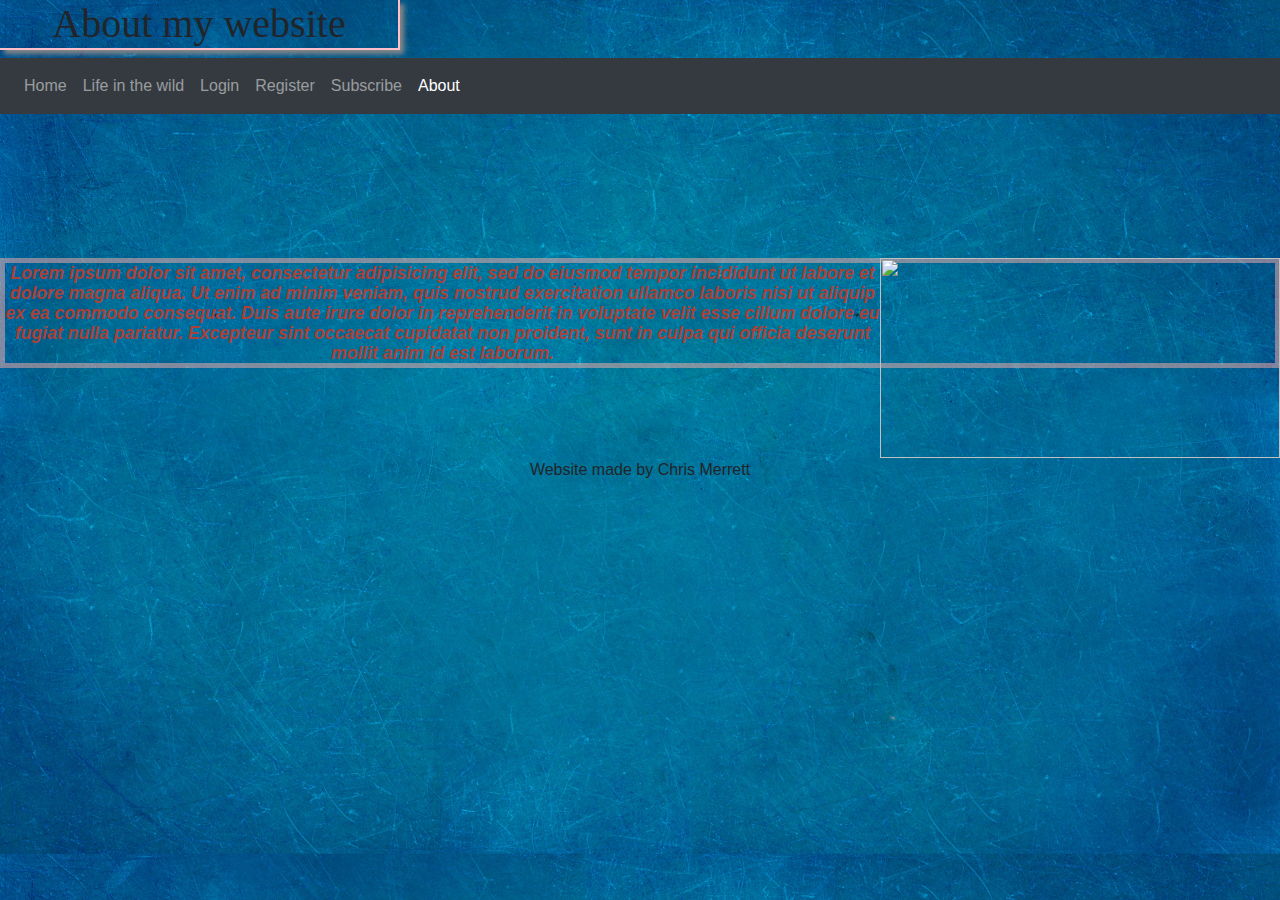
==== about.html @ 63b9a57e "update" ====
<!DOCTYPE html>
<html>
<head>
	<title>About</title>
  <link href="https://fonts.googleapis.com/css?family=Montserrat" rel="stylesheet">
	<link rel="stylesheet" type="text/css" href="styleabout.css">
<!-- 	<link href="https://fonts.googleapis.com/
	css?family=Poiret+One" rel="stylesheet"> -->
	<link rel="stylesheet" href="https://stackpath.bootstrapcdn.com/bootstrap/4.3.1/css/bootstrap.min.css" integrity="sha384-ggOyR0iXCbMQv3Xipma34MD+dH/1fQ784/j6cY/iJTQUOhcWr7x9JvoRxT2MZw1T" crossorigin="anonymous">
</head>
<body>
	<h1>About my website</h1>
	<nav class="navbar navbar-expand-lg navbar-dark bg-dark">
  <!-- <a class="navbar-brand" href="#">Menu</a> -->
  <button class="navbar-toggler" type="button" data-toggle="collapse" data-target="#navbarNav" aria-controls="navbarNav" aria-expanded="false" aria-label="Toggle navigation">
    <span class="navbar-toggler-icon"></span>
  </button>
  <div class="collapse navbar-collapse" id="navbarNav">
    <ul class="navbar-nav">
      <li class="nav-item">
        <a class="nav-link" href="index.html">Home</a>
      </li>
      <li class="nav-item">
        <a class="nav-link" href="wild.html">Life in the wild</a>
      </li>
      <li class="nav-item">
        <a class="nav-link" href="login.html">Login</a>
      </li>
      <li class="nav-item">
        <a class="nav-link" href="register.html">Register</a>
      </li>
      <li class="nav-item">
        <a class="nav-link" href="sub.html">Subscribe</a>
      </li>
      <li class="nav-item active">
        <a class="nav-link" href="about.html">About <span class="sr-only">(current)</span></a>
      </li>
<!--       <li class="nav-item">
        <a class="nav-link disabled" href="#" tabindex="-1" aria-disabled="true">Disabled</a>
      </li> -->
    </ul>
  </div>
</nav><br><br><br><br><br><br>
	<section>
		<img src="sword.png" width="400px" height="200px">
		<p>Lorem ipsum dolor sit amet, consectetur adipisicing elit, sed do eiusmod
		tempor incididunt ut labore et dolore magna aliqua. Ut enim ad minim veniam,
		quis nostrud exercitation ullamco laboris nisi ut aliquip ex ea commodo
		consequat. Duis aute irure dolor in reprehenderit in voluptate velit esse
		cillum dolore eu fugiat nulla pariatur. Excepteur sint occaecat cupidatat non
		proident, sunt in culpa qui officia deserunt mollit anim id est laborum.</p>
	</section>
	<footer>Website made by Chris Merrett</footer>
</body>
</html>
---- styleabout.css ----
/*Selector {
	Property: value;
}*/

body, html {
	background-image: url(header.jpg);
	background-size: cover;
	font-family: 'Montserrat', sans-serif;
}

h1 {
	font-family: fantasy;
	font-size: 3em;
	border-bottom: 2px solid pink;
	border-right: 2px solid pink;
	width: 400px;
	text-align: center;
	box-shadow: 4px 4px 5px #888888;
	margin-top: 10px;
}

* {
	text-align: right;
}

p {
	color: #AA4139;
	text-align: center;
	border: 5px solid rgb(255, 176, 170, 0.5);
	cursor: pointer;
}

p {
	line-height: 20px;
	font-style: italic;
	font-weight: bold;
	font-size: 110%;
}

img {
	float: right;
}

footer {
	clear: both;
	text-align: center;
}

li {
	list-style: none;
	display: inline-block;
}



.webtext:first-child {
	border: 5px dashed green;
}

.active {
	color: red;
}

#div1 {
	background: rgb(0, 0, 255, 0.2);
}

#div2 {
	background: rgb(255, 0, 0, 0.2);
}
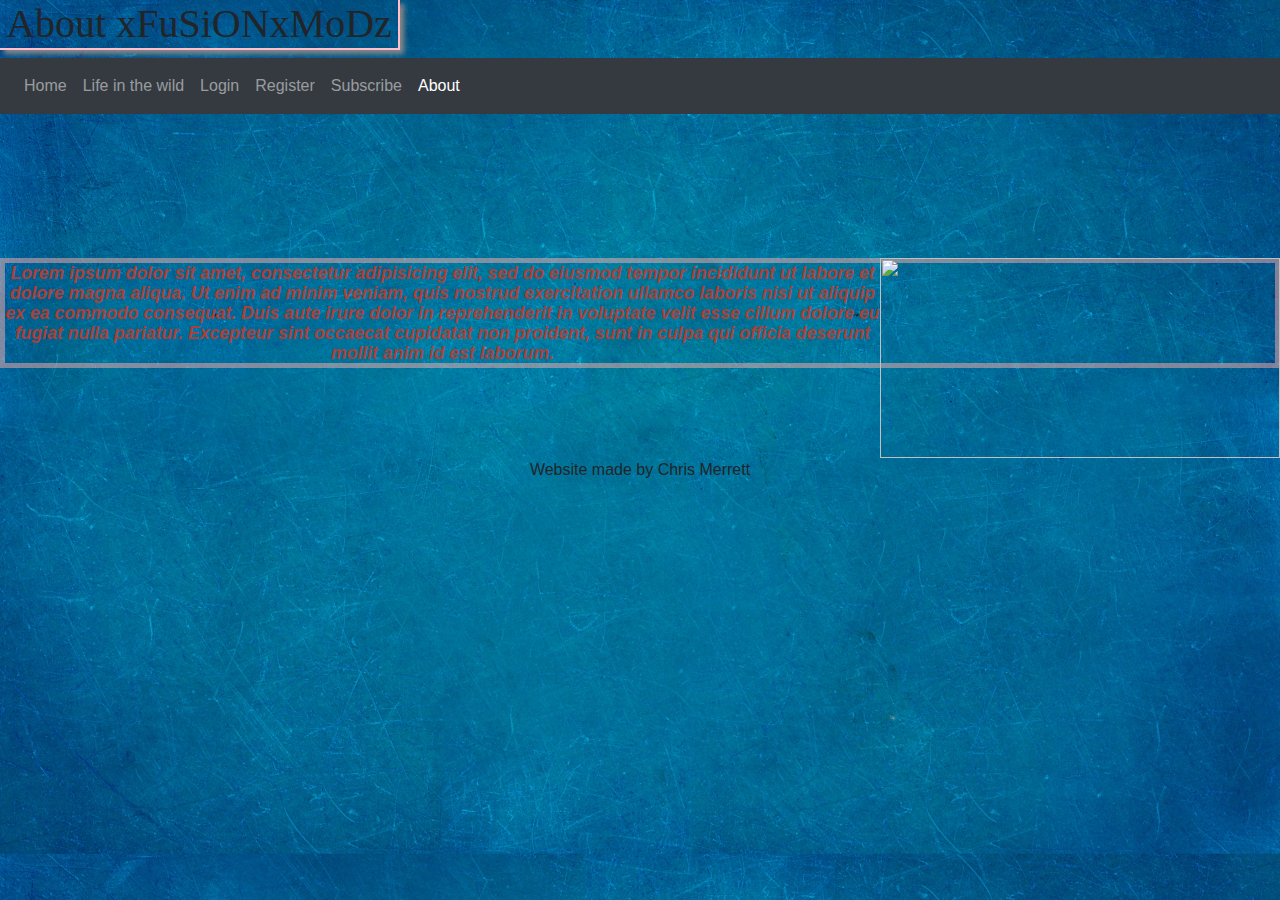
==== commit 063bcca8: "update" ====
--- a/about.html
+++ b/about.html
@@ -1,7 +1,7 @@
 <!DOCTYPE html>
 <html>
 <head>
-	<title>About</title>
+	<title>About - xFuSiONxMoDz</title>
   <link href="https://fonts.googleapis.com/css?family=Montserrat" rel="stylesheet">
 	<link rel="stylesheet" type="text/css" href="styleabout.css">
 <!-- 	<link href="https://fonts.googleapis.com/
@@ -9,7 +9,7 @@
 	<link rel="stylesheet" href="https://stackpath.bootstrapcdn.com/bootstrap/4.3.1/css/bootstrap.min.css" integrity="sha384-ggOyR0iXCbMQv3Xipma34MD+dH/1fQ784/j6cY/iJTQUOhcWr7x9JvoRxT2MZw1T" crossorigin="anonymous">
 </head>
 <body>
-	<h1>About my website</h1>
+	<h1>About xFuSiONxMoDz</h1>
 	<nav class="navbar navbar-expand-lg navbar-dark bg-dark">
   <!-- <a class="navbar-brand" href="#">Menu</a> -->
   <button class="navbar-toggler" type="button" data-toggle="collapse" data-target="#navbarNav" aria-controls="navbarNav" aria-expanded="false" aria-label="Toggle navigation">
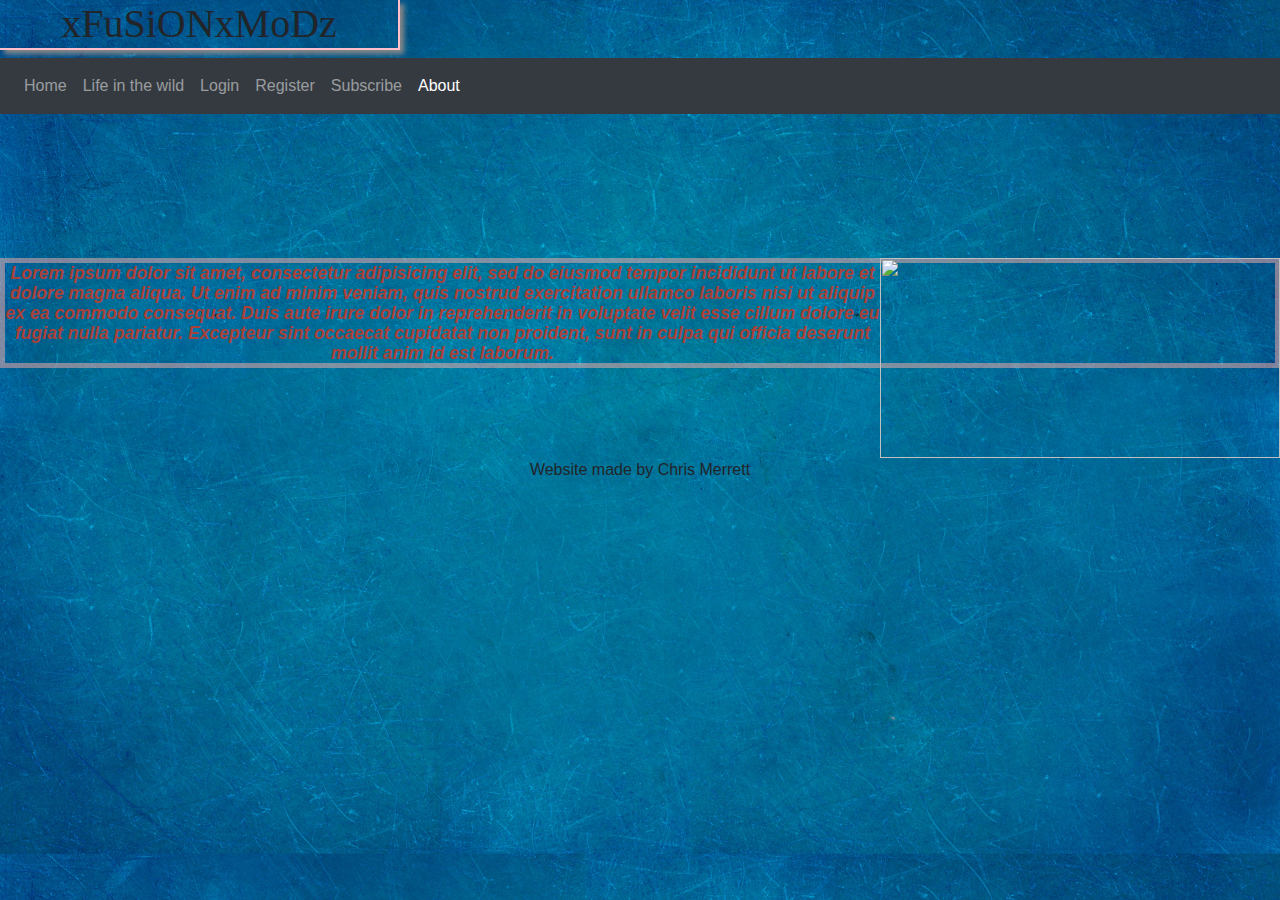
==== commit 9157c1d9: "update" ====
--- a/about.html
+++ b/about.html
@@ -9,7 +9,7 @@
 	<link rel="stylesheet" href="https://stackpath.bootstrapcdn.com/bootstrap/4.3.1/css/bootstrap.min.css" integrity="sha384-ggOyR0iXCbMQv3Xipma34MD+dH/1fQ784/j6cY/iJTQUOhcWr7x9JvoRxT2MZw1T" crossorigin="anonymous">
 </head>
 <body>
-	<h1>About xFuSiONxMoDz</h1>
+	<h1>xFuSiONxMoDz</h1>
 	<nav class="navbar navbar-expand-lg navbar-dark bg-dark">
   <!-- <a class="navbar-brand" href="#">Menu</a> -->
   <button class="navbar-toggler" type="button" data-toggle="collapse" data-target="#navbarNav" aria-controls="navbarNav" aria-expanded="false" aria-label="Toggle navigation">
--- a/styleabout.css
+++ b/styleabout.css
@@ -17,6 +17,7 @@
 	text-align: center;
 	box-shadow: 4px 4px 5px #888888;
 	margin-top: 10px;
+	cursor: pointer;
 }
 
 * {
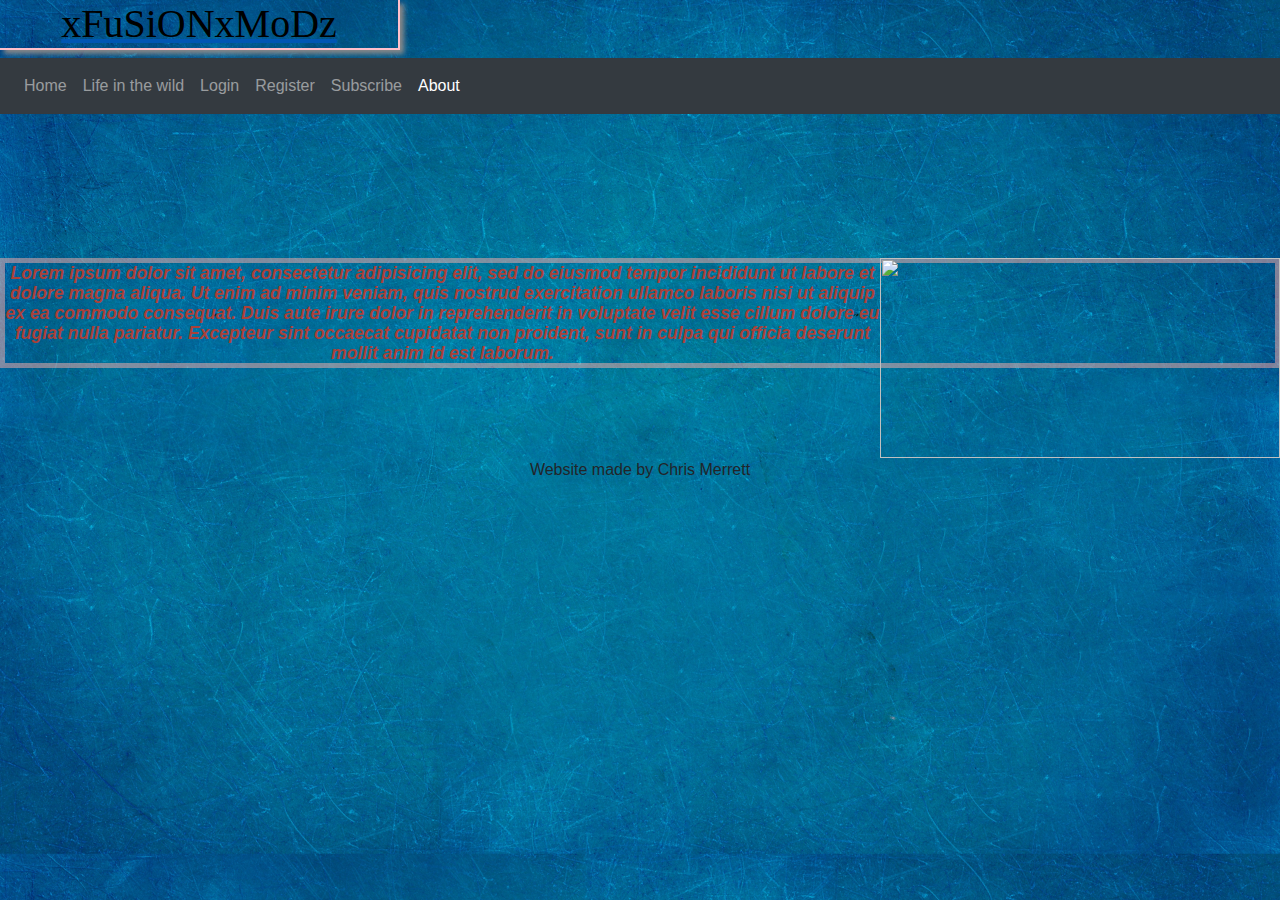
==== commit 22cd32e8: "update" ====
--- a/about.html
+++ b/about.html
@@ -9,7 +9,7 @@
 	<link rel="stylesheet" href="https://stackpath.bootstrapcdn.com/bootstrap/4.3.1/css/bootstrap.min.css" integrity="sha384-ggOyR0iXCbMQv3Xipma34MD+dH/1fQ784/j6cY/iJTQUOhcWr7x9JvoRxT2MZw1T" crossorigin="anonymous">
 </head>
 <body>
-	<h1>xFuSiONxMoDz</h1>
+	<a href="index.html"><h1>xFuSiONxMoDz</h1></a>
 	<nav class="navbar navbar-expand-lg navbar-dark bg-dark">
   <!-- <a class="navbar-brand" href="#">Menu</a> -->
   <button class="navbar-toggler" type="button" data-toggle="collapse" data-target="#navbarNav" aria-controls="navbarNav" aria-expanded="false" aria-label="Toggle navigation">
--- a/styleabout.css
+++ b/styleabout.css
@@ -18,6 +18,7 @@
 	box-shadow: 4px 4px 5px #888888;
 	margin-top: 10px;
 	cursor: pointer;
+	color: black;
 }
 
 * {
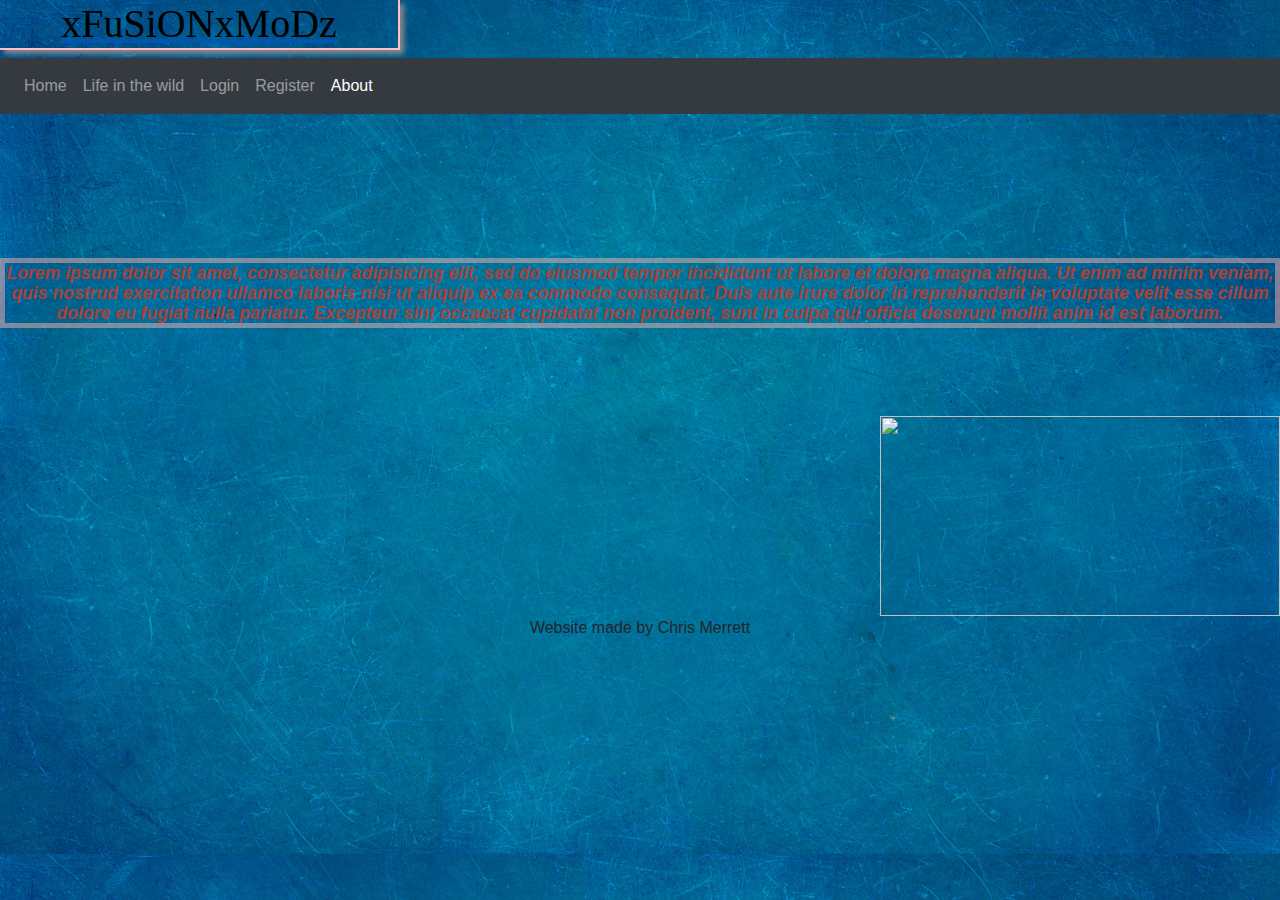
==== commit 653e1ed6: "Update about.html" ====
--- a/about.html
+++ b/about.html
@@ -7,9 +7,10 @@
 <!-- 	<link href="https://fonts.googleapis.com/
 	css?family=Poiret+One" rel="stylesheet"> -->
 	<link rel="stylesheet" href="https://stackpath.bootstrapcdn.com/bootstrap/4.3.1/css/bootstrap.min.css" integrity="sha384-ggOyR0iXCbMQv3Xipma34MD+dH/1fQ784/j6cY/iJTQUOhcWr7x9JvoRxT2MZw1T" crossorigin="anonymous">
+  <link rel="stylesheet" href="animate.css">
 </head>
 <body>
-	<a href="index.html"><h1>xFuSiONxMoDz</h1></a>
+	<a href="index.html"><h1 class="animated infinite pulse">xFuSiONxMoDz</h1></a>
 	<nav class="navbar navbar-expand-lg navbar-dark bg-dark">
   <!-- <a class="navbar-brand" href="#">Menu</a> -->
   <button class="navbar-toggler" type="button" data-toggle="collapse" data-target="#navbarNav" aria-controls="navbarNav" aria-expanded="false" aria-label="Toggle navigation">
@@ -29,9 +30,9 @@
       <li class="nav-item">
         <a class="nav-link" href="register.html">Register</a>
       </li>
-      <li class="nav-item">
+ <!--     <li class="nav-item">
         <a class="nav-link" href="sub.html">Subscribe</a>
-      </li>
+      </li> -->
       <li class="nav-item active">
         <a class="nav-link" href="about.html">About <span class="sr-only">(current)</span></a>
       </li>
@@ -42,14 +43,14 @@
   </div>
 </nav><br><br><br><br><br><br>
 	<section>
-		<img src="sword.png" width="400px" height="200px">
 		<p>Lorem ipsum dolor sit amet, consectetur adipisicing elit, sed do eiusmod
 		tempor incididunt ut labore et dolore magna aliqua. Ut enim ad minim veniam,
 		quis nostrud exercitation ullamco laboris nisi ut aliquip ex ea commodo
 		consequat. Duis aute irure dolor in reprehenderit in voluptate velit esse
 		cillum dolore eu fugiat nulla pariatur. Excepteur sint occaecat cupidatat non
-		proident, sunt in culpa qui officia deserunt mollit anim id est laborum.</p>
+		proident, sunt in culpa qui officia deserunt mollit anim id est laborum.</p><br><br><br>
+		<img src="sword.png" width="400px" height="200px">
 	</section>
 	<footer>Website made by Chris Merrett</footer>
 </body>
-</html>+</html>
--- a/styleabout.css
+++ b/styleabout.css
@@ -53,14 +53,8 @@
 	display: inline-block;
 }
 
-
-
 .webtext:first-child {
 	border: 5px dashed green;
-}
-
-.active {
-	color: red;
 }
 
 #div1 {
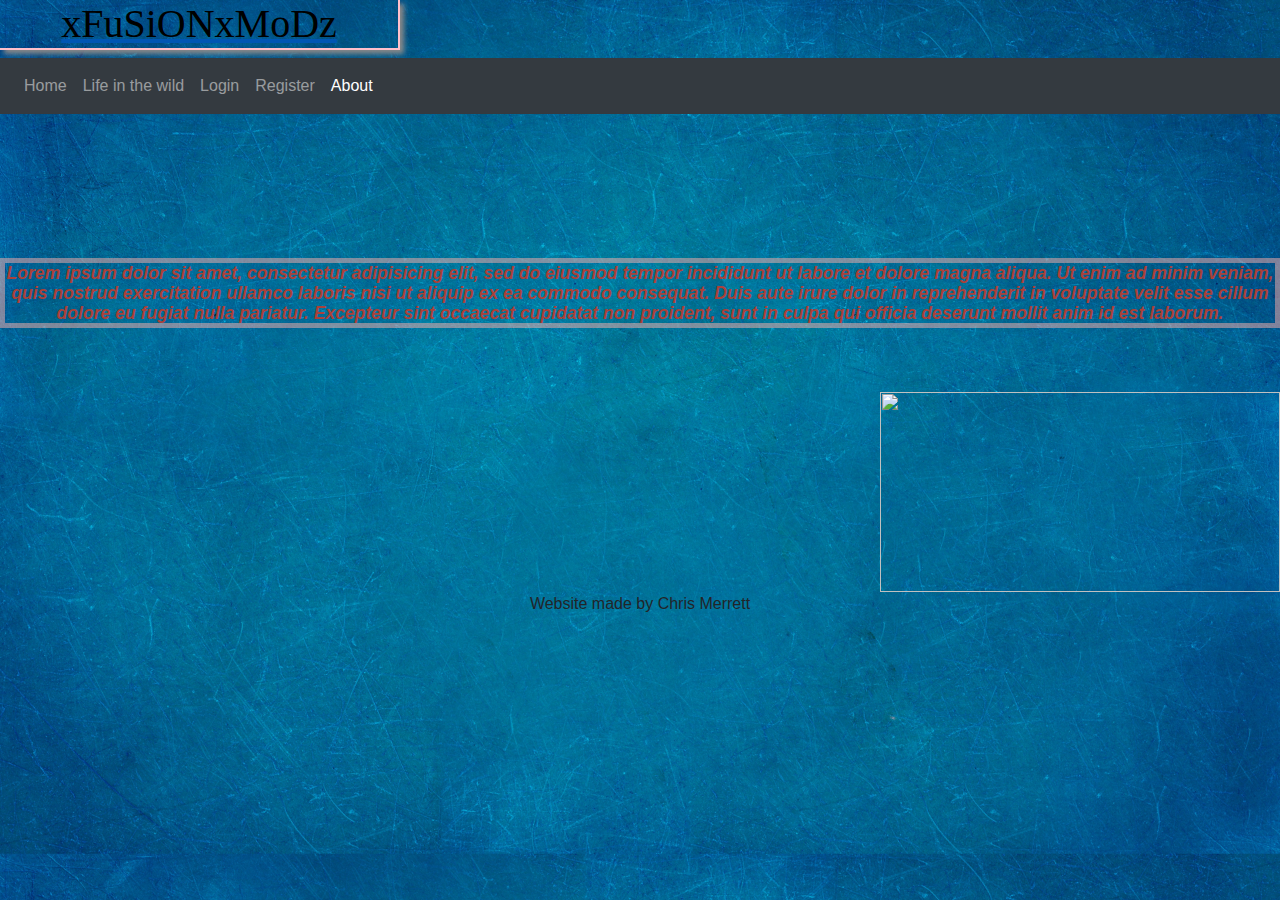
==== commit c04df1e3: "Update about.html" ====
--- a/about.html
+++ b/about.html
@@ -48,7 +48,7 @@
 		quis nostrud exercitation ullamco laboris nisi ut aliquip ex ea commodo
 		consequat. Duis aute irure dolor in reprehenderit in voluptate velit esse
 		cillum dolore eu fugiat nulla pariatur. Excepteur sint occaecat cupidatat non
-		proident, sunt in culpa qui officia deserunt mollit anim id est laborum.</p><br><br><br>
+		proident, sunt in culpa qui officia deserunt mollit anim id est laborum.</p><br><br>
 		<img src="sword.png" width="400px" height="200px">
 	</section>
 	<footer>Website made by Chris Merrett</footer>
--- a/styleabout.css
+++ b/styleabout.css
@@ -40,7 +40,8 @@
 }
 
 img {
-	float: right;
+	float: center;
+	text-align: center;
 }
 
 footer {
@@ -63,4 +64,4 @@
 
 #div2 {
 	background: rgb(255, 0, 0, 0.2);
-}+}
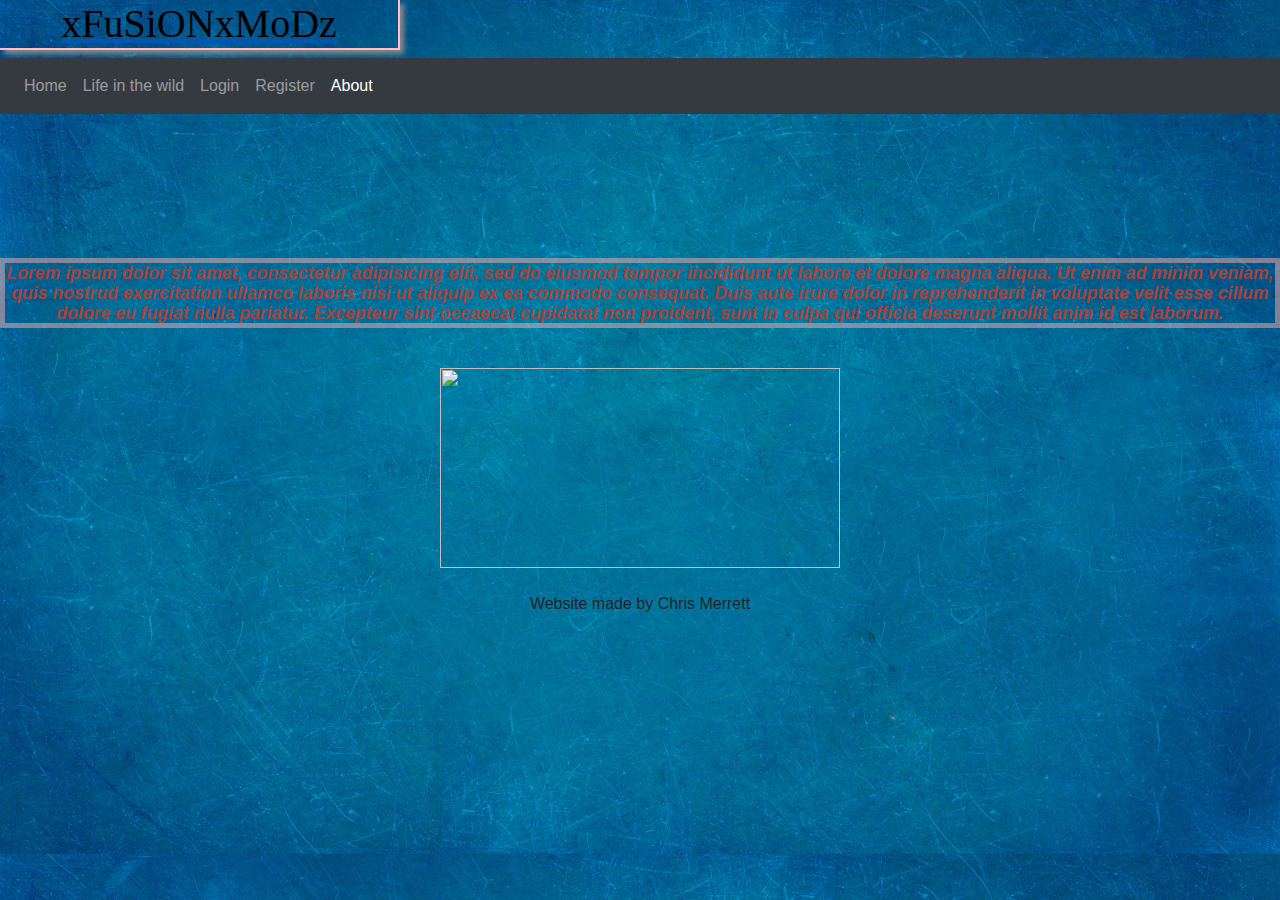
==== commit 21f2d08d: "Update about.html" ====
--- a/about.html
+++ b/about.html
@@ -48,9 +48,9 @@
 		quis nostrud exercitation ullamco laboris nisi ut aliquip ex ea commodo
 		consequat. Duis aute irure dolor in reprehenderit in voluptate velit esse
 		cillum dolore eu fugiat nulla pariatur. Excepteur sint occaecat cupidatat non
-		proident, sunt in culpa qui officia deserunt mollit anim id est laborum.</p><br><br>
+		proident, sunt in culpa qui officia deserunt mollit anim id est laborum.</p><br>
 		<img src="sword.png" width="400px" height="200px">
-	</section>
+	</section><br>
 	<footer>Website made by Chris Merrett</footer>
 </body>
 </html>
--- a/styleabout.css
+++ b/styleabout.css
@@ -40,8 +40,9 @@
 }
 
 img {
-	float: center;
-	text-align: center;
+	display: block;
+	margin-left: auto;
+	margin-right: auto;
 }
 
 footer {
